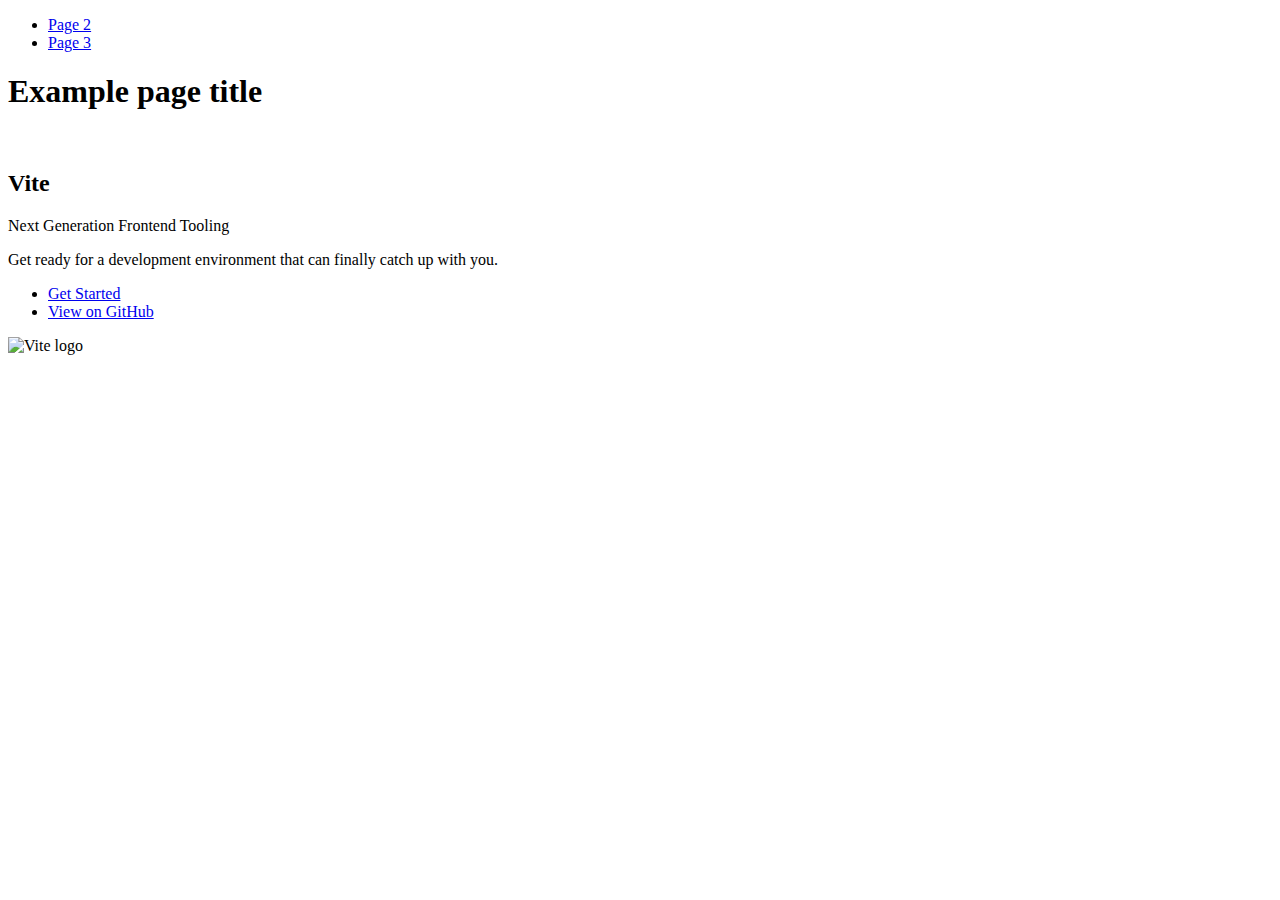
==== index.html @ 2c895f2a "Deploying to gh-pages from @ Oleksandr-Zhunkin/goit-js-hw-10@8ef8200118cf4632f6b7bb4391e4137602e5b22" ====
<!DOCTYPE html>
<html lang="en">
  <head>
    <meta charset="UTF-8" />
    <link rel="icon" type="image/svg+xml" href="/goit-js-hw-10/favicon.svg" />
    <meta name="viewport" content="width=device-width, initial-scale=1.0" />
    <title>Vanilla App Template</title>
    
    <script type="module" crossorigin src="/goit-js-hw-10/commonHelpers.js"></script>
    <link rel="stylesheet" href="/goit-js-hw-10/assets/index-10c40100.css">
  </head>
  <body>
    <header class="header">
  <nav class="nav">
    <ul class="nav-list">
      <li class="nav-item">
        <a href="./page-2.html" class="nav-link">Page 2</a>
      </li>

      <li class="nav-item">
        <a href="./page-3.html" class="nav-link">Page 3</a>
      </li>
    </ul>
  </nav>
</header>


    <section>
      <h1>Example page title</h1>
      <!-- Path to images as from index.html file -->
      <img src="/goit-js-hw-10/assets/javascript-8dac5379.svg" alt="" />
    </section>

    <!-- Loads the specified .html file -->
    <section class="vite-promo">
  <div class="container">
    <div class="wrapper">
      <h2 class="title">
        <span class="gradient">Vite</span>
      </h2>
      <p class="text">Next Generation Frontend Tooling</p>
      <p class="tagline">
        Get ready for a development environment that can finally catch up with
        you.
      </p>

      <ul class="actions">
        <li class="action">
          <a
            class="link"
            href="https://vitejs.dev/guide/"
            target="_blank"
            rel="noopener noreferrer"
            >Get Started</a
          >
        </li>
        <li class="action">
          <a
            class="link"
            href="https://github.com/vitejs/vite"
            target="_blank"
            rel="noopener noreferrer"
            >View on GitHub</a
          >
        </li>
      </ul>
    </div>

    <div class="thumb">
      <!-- Path to images as from index.html file -->
      <img
        class="pic"
        src="/goit-js-hw-10/assets/vite-logo-51249ca9.png"
        alt="Vite logo"
        width="640"
        height="640"
      />
    </div>
  </div>
</section>


    
  </body>
</html>
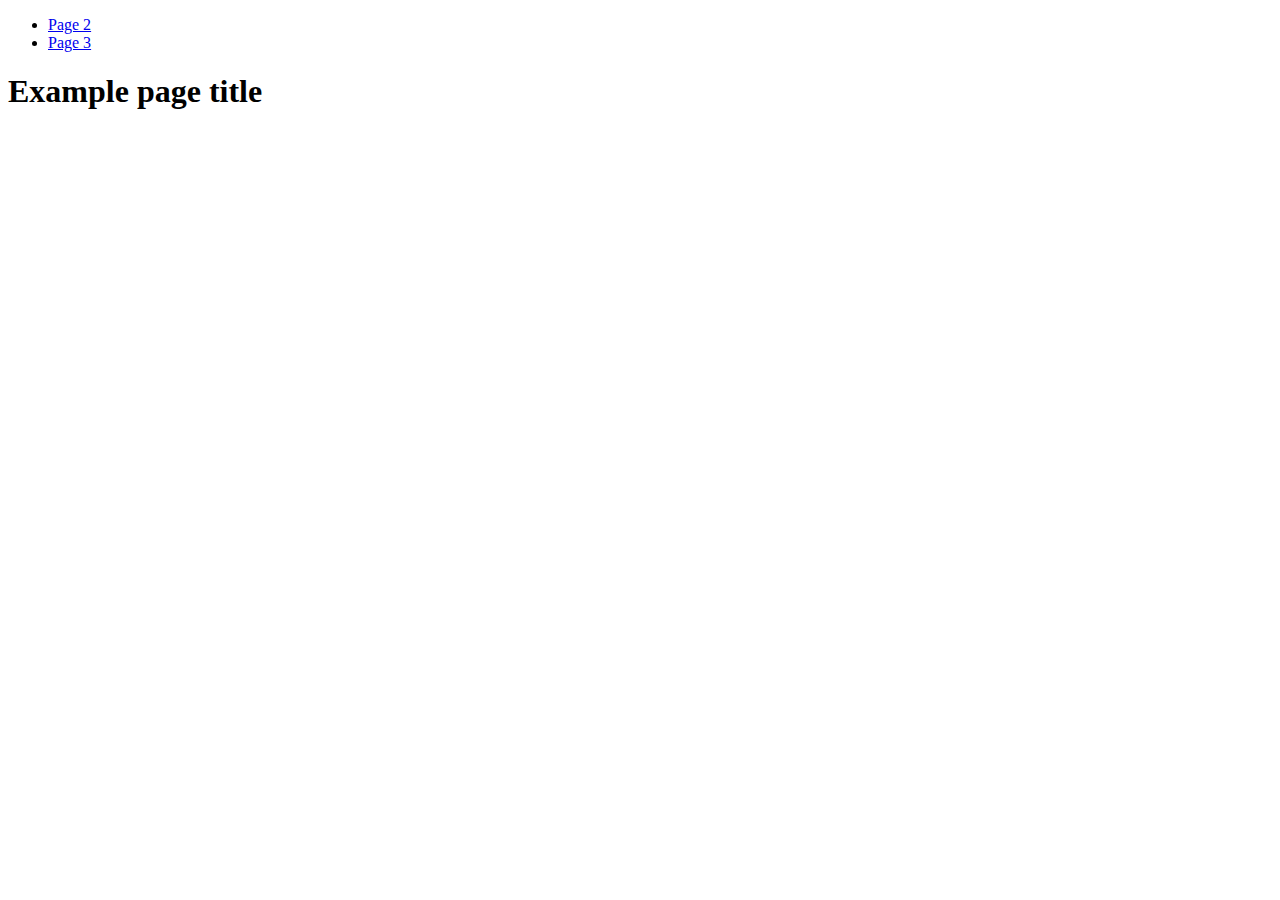
==== commit b7a9ed12: "Deploying to gh-pages from @ Oleksandr-Zhunkin/goit-js-hw-10@4b40fa77693c940bc0744cc99cab7df582374b3" ====
--- a/index.html
+++ b/index.html
@@ -6,12 +6,9 @@
     <meta name="viewport" content="width=device-width, initial-scale=1.0" />
     <title>Vanilla App Template</title>
     
-    <script type="module" crossorigin src="/goit-js-hw-10/commonHelpers.js"></script>
-    <link rel="stylesheet" href="/goit-js-hw-10/assets/index-10c40100.css">
+    <link rel="stylesheet" href="/goit-js-hw-10/assets/index-c9db6b34.css">
   </head>
   <body>
-    <header class="header">
-  <nav class="nav">
     <ul class="nav-list">
       <li class="nav-item">
         <a href="./page-2.html" class="nav-link">Page 2</a>
@@ -21,65 +18,11 @@
         <a href="./page-3.html" class="nav-link">Page 3</a>
       </li>
     </ul>
-  </nav>
-</header>
-
 
     <section>
       <h1>Example page title</h1>
       <!-- Path to images as from index.html file -->
       <img src="/goit-js-hw-10/assets/javascript-8dac5379.svg" alt="" />
     </section>
-
-    <!-- Loads the specified .html file -->
-    <section class="vite-promo">
-  <div class="container">
-    <div class="wrapper">
-      <h2 class="title">
-        <span class="gradient">Vite</span>
-      </h2>
-      <p class="text">Next Generation Frontend Tooling</p>
-      <p class="tagline">
-        Get ready for a development environment that can finally catch up with
-        you.
-      </p>
-
-      <ul class="actions">
-        <li class="action">
-          <a
-            class="link"
-            href="https://vitejs.dev/guide/"
-            target="_blank"
-            rel="noopener noreferrer"
-            >Get Started</a
-          >
-        </li>
-        <li class="action">
-          <a
-            class="link"
-            href="https://github.com/vitejs/vite"
-            target="_blank"
-            rel="noopener noreferrer"
-            >View on GitHub</a
-          >
-        </li>
-      </ul>
-    </div>
-
-    <div class="thumb">
-      <!-- Path to images as from index.html file -->
-      <img
-        class="pic"
-        src="/goit-js-hw-10/assets/vite-logo-51249ca9.png"
-        alt="Vite logo"
-        width="640"
-        height="640"
-      />
-    </div>
-  </div>
-</section>
-
-
-    
   </body>
 </html>
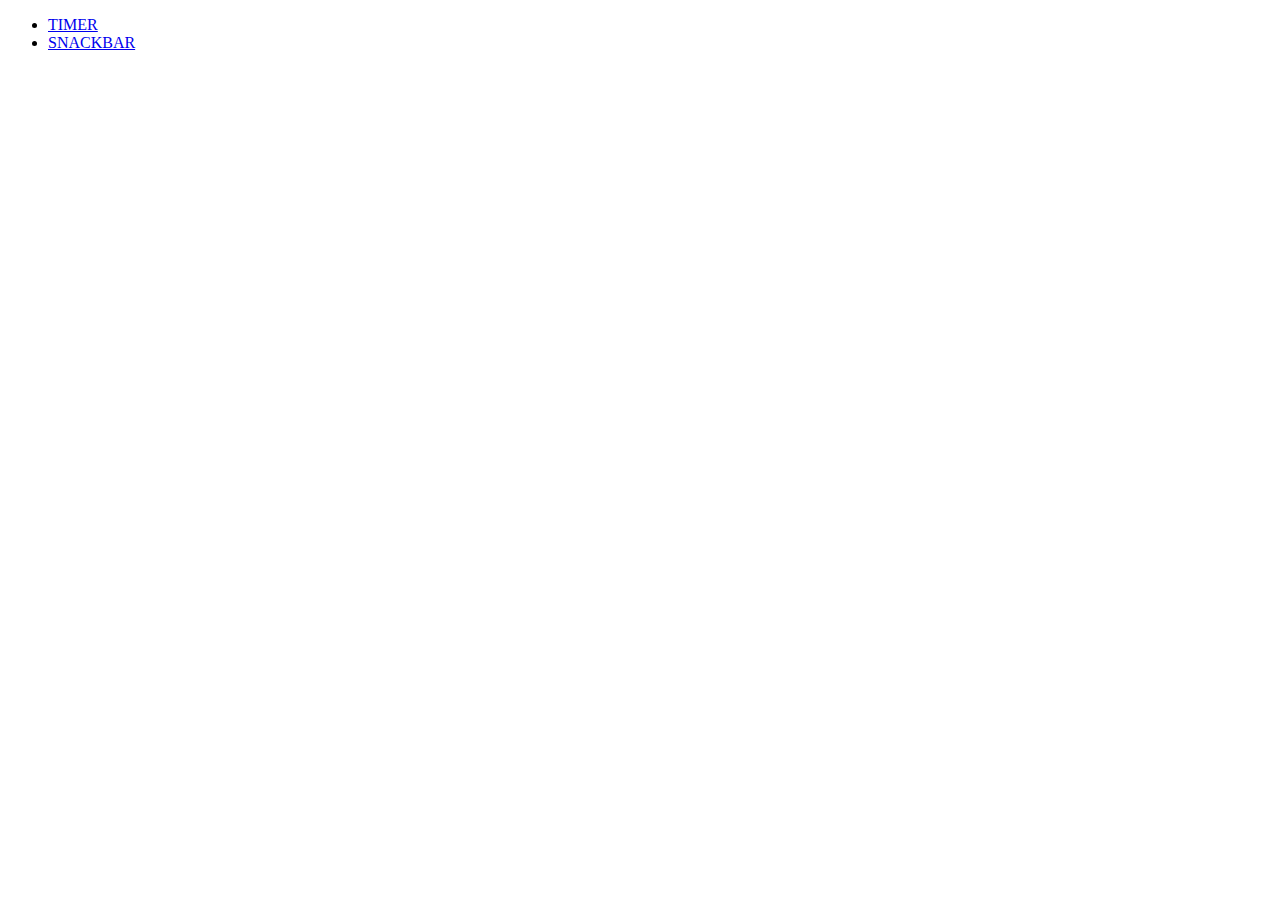
==== commit 63807605: "Deploying to gh-pages from @ Oleksandr-Zhunkin/goit-js-hw-10@bc7636458e675a4fc1b2089c2b9921e7b5d99ba" ====
--- a/index.html
+++ b/index.html
@@ -11,18 +11,12 @@
   <body>
     <ul class="nav-list">
       <li class="nav-item">
-        <a href="./page-2.html" class="nav-link">Page 2</a>
+        <a href="./1-timer.html" class="nav-link">TIMER</a>
       </li>
 
       <li class="nav-item">
-        <a href="./page-3.html" class="nav-link">Page 3</a>
+        <a href="./2-snackbar.html" class="nav-link">SNACKBAR</a>
       </li>
     </ul>
-
-    <section>
-      <h1>Example page title</h1>
-      <!-- Path to images as from index.html file -->
-      <img src="/goit-js-hw-10/assets/javascript-8dac5379.svg" alt="" />
-    </section>
   </body>
 </html>
